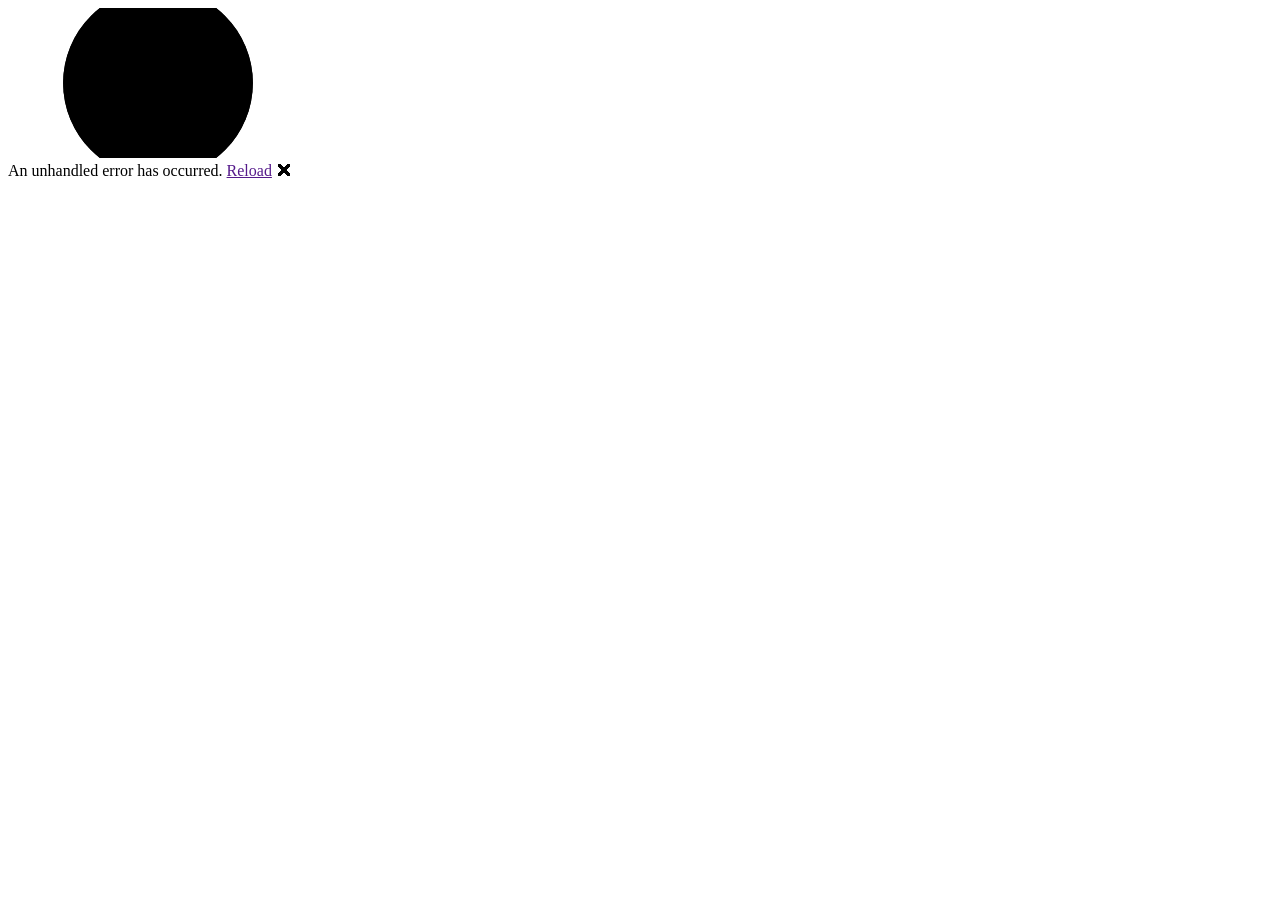
==== wwwroot/index.html @ 18c182f9 "first commit" ====
<!DOCTYPE html>
<html lang="en">
    <head>
        <meta charset="utf-8" />
        <meta name="viewport" content="width=device-width, initial-scale=1.0, maximum-scale=1.0, user-scalable=no" />
        <title>Tetris</title>
        <base href="/" />
        <link href="css/bootstrap.min.css" rel="stylesheet" />
        <link rel="icon" type="image/png" href="favicon.png" />
        <script defer src="js/bootstrap.bundle.min.js"></script>
    </head>
    <body>
        <div id="app">
            <svg class="loading-progress">
                <circle r="40%" cx="50%" cy="50%" />
                <circle r="40%" cx="50%" cy="50%" />
            </svg>
            <div class="loading-progress-text"></div>
        </div>
        <div id="blazor-error-ui">
            An unhandled error has occurred.
            <a href="" class="reload">Reload</a>
            <a class="dismiss">🗙</a>
        </div>
        <script src="_framework/blazor.webassembly.js"></script>
    </body>
</html>
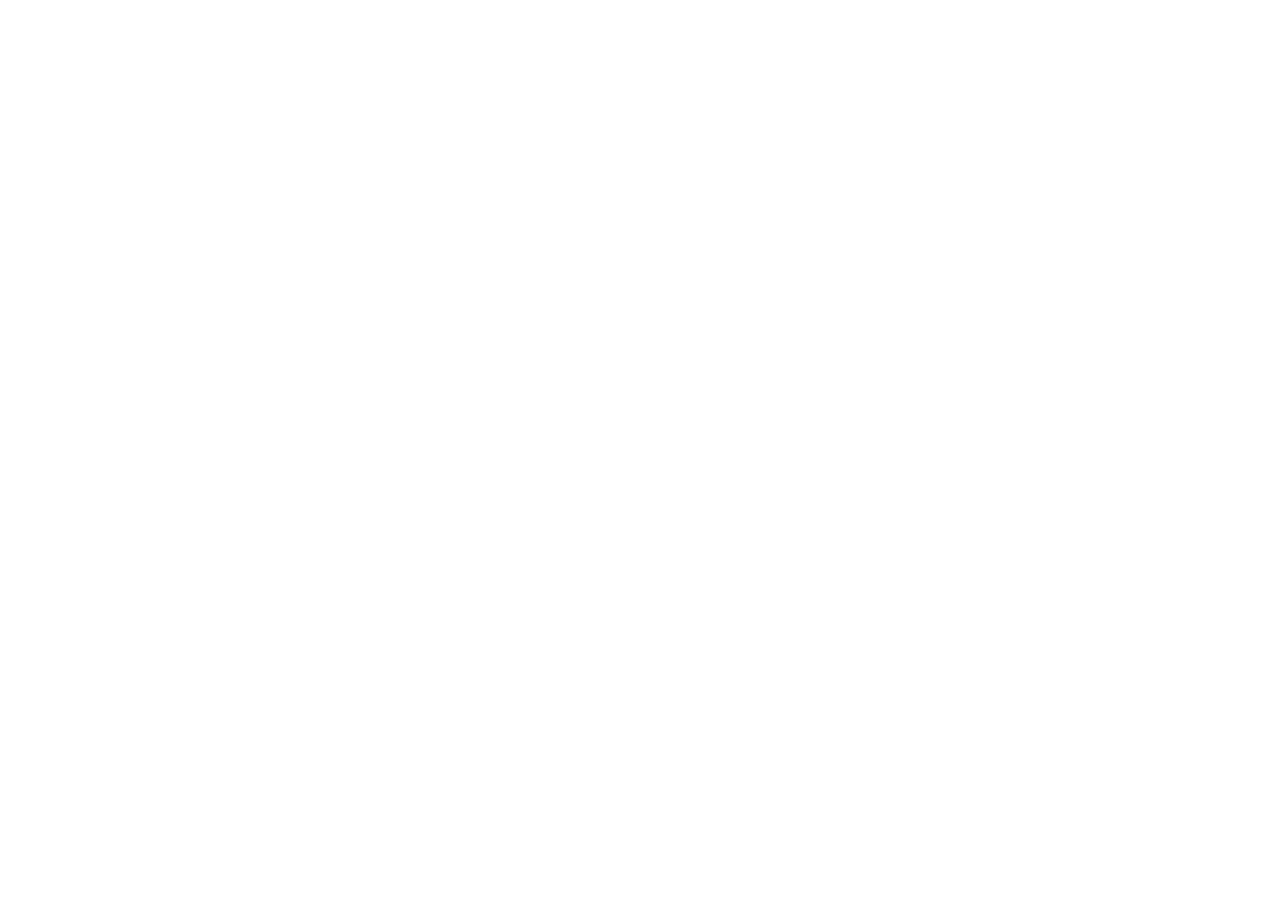
==== commit c8280a84: "add tetris" ====
--- a/wwwroot/index.html
+++ b/wwwroot/index.html
@@ -6,22 +6,12 @@
         <title>Tetris</title>
         <base href="/" />
         <link href="css/bootstrap.min.css" rel="stylesheet" />
+        <link rel="stylesheet" href="css/app.css" />
         <link rel="icon" type="image/png" href="favicon.png" />
         <script defer src="js/bootstrap.bundle.min.js"></script>
     </head>
     <body>
-        <div id="app">
-            <svg class="loading-progress">
-                <circle r="40%" cx="50%" cy="50%" />
-                <circle r="40%" cx="50%" cy="50%" />
-            </svg>
-            <div class="loading-progress-text"></div>
-        </div>
-        <div id="blazor-error-ui">
-            An unhandled error has occurred.
-            <a href="" class="reload">Reload</a>
-            <a class="dismiss">🗙</a>
-        </div>
+        <div id="app"></div>
         <script src="_framework/blazor.webassembly.js"></script>
     </body>
 </html>
--- a/wwwroot/css/app.css
+++ b/wwwroot/css/app.css
@@ -0,0 +1,20 @@
+* {
+    margin: 0;
+    padding: 0;
+    box-sizing: border-box;
+}
+
+body {
+    display: flex;
+    align-items: center;
+    justify-content: center;
+    flex-direction: column;
+    min-width: 35rem;
+    background: #303030;
+}
+
+canvas {
+    border: 0.25rem solid black;
+    margin: 0 5rem;
+    background: #ffffff;
+}
